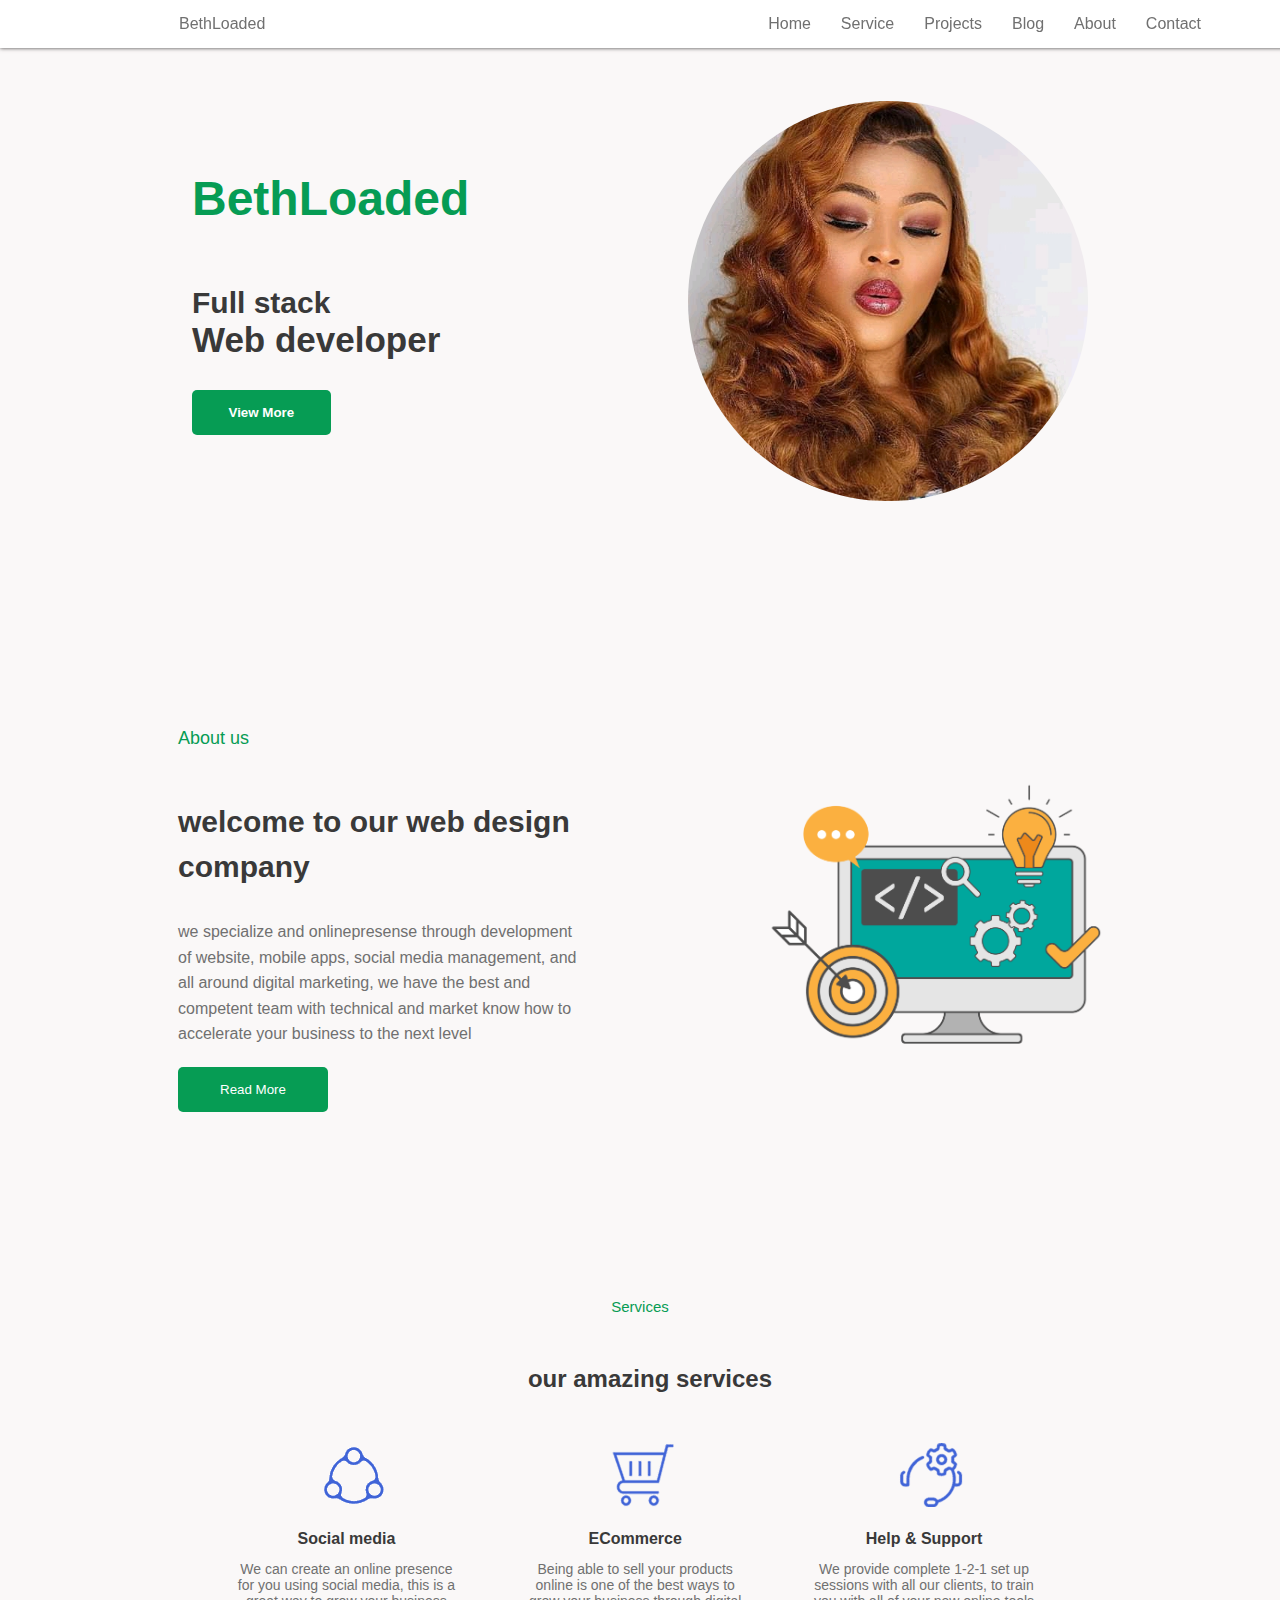
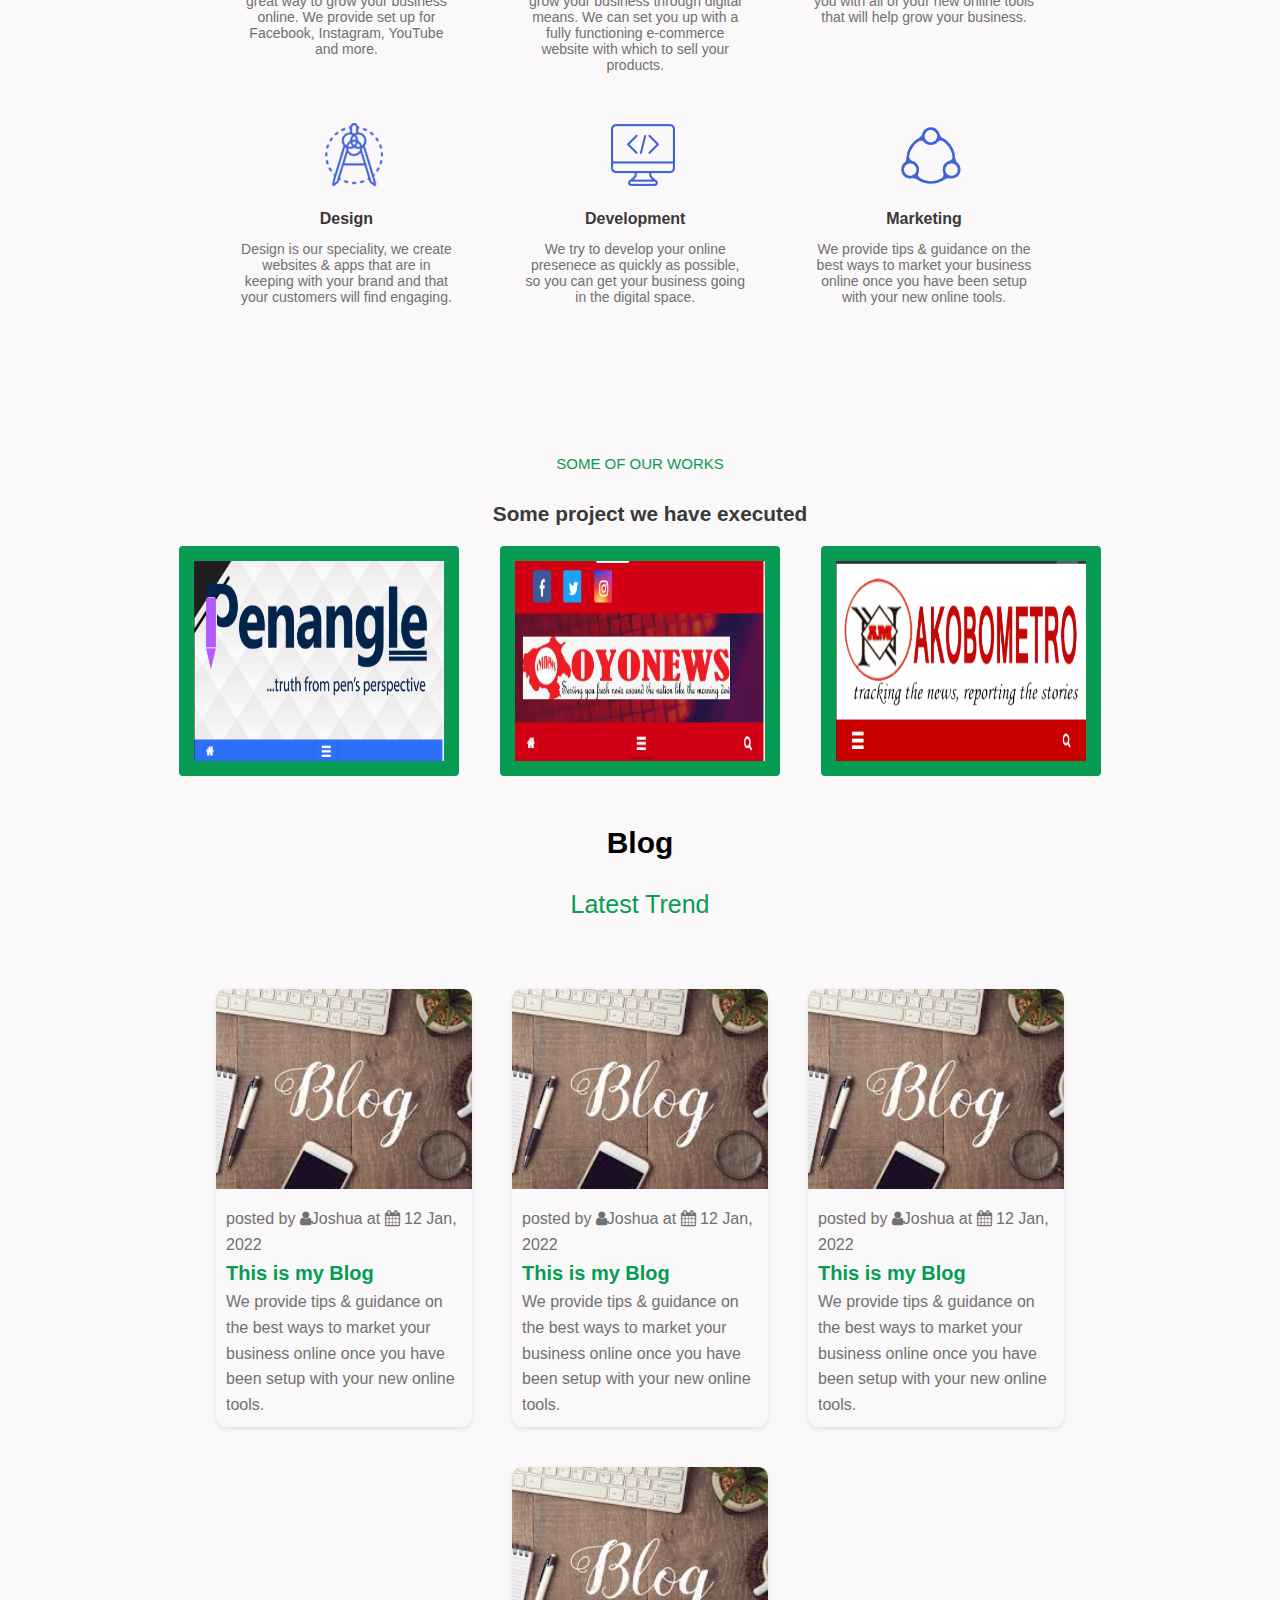
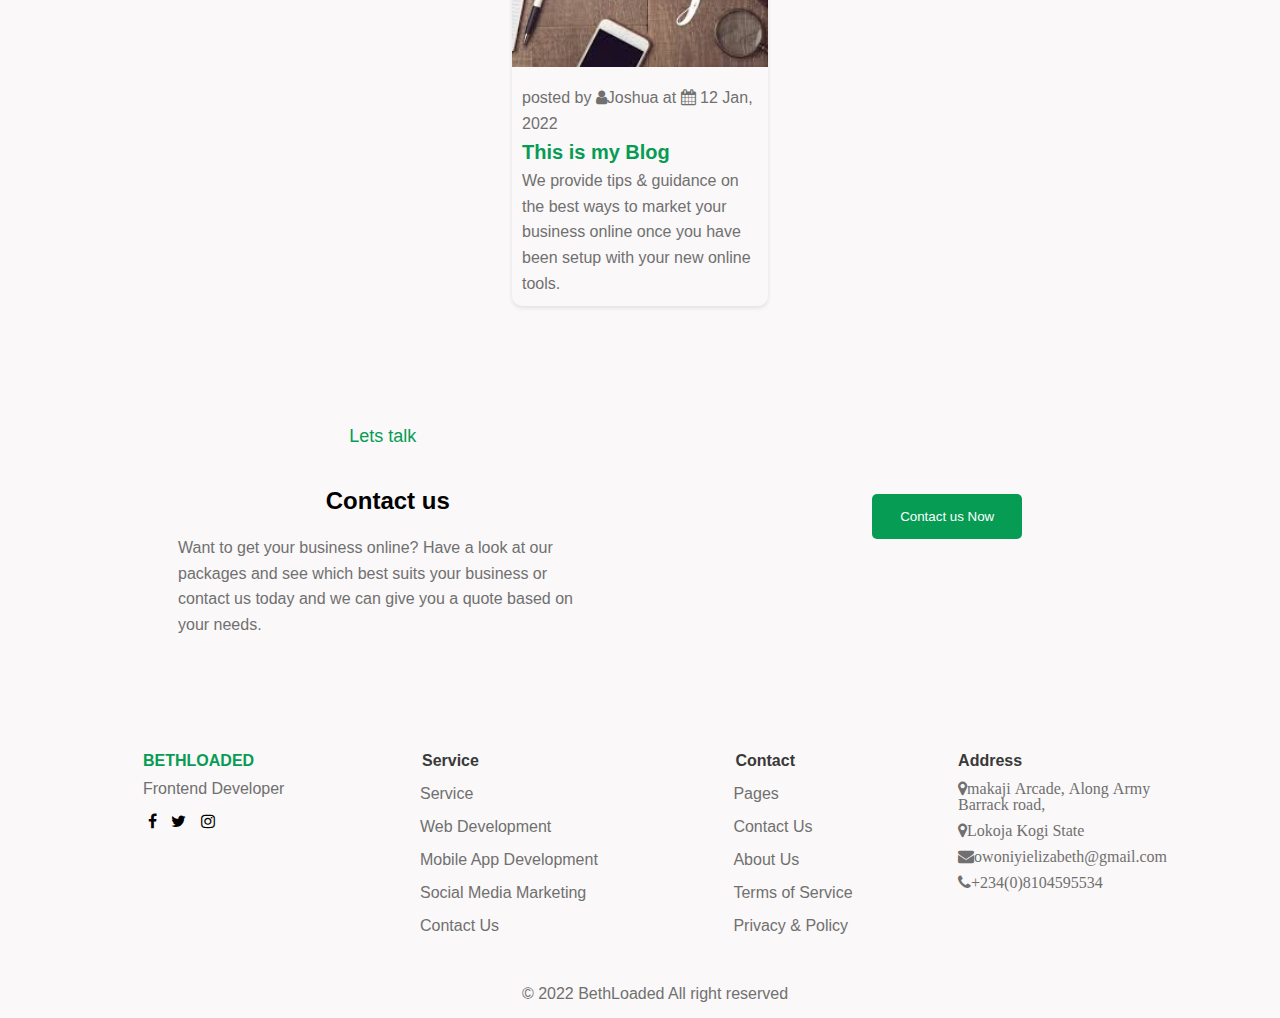
==== index.html @ 8d3915ab "commit" ====
<!DOCTYPE html>
<html lang="en">

<head>
    <meta charset="UTF-8">
    <meta http-equiv="X-UA-Compatible" content="IE=edge">
    <meta name="viewport" content="width=device-width, initial-scale=1.0">
    <title>BethLoaded</title>
    <link rel="stylesheet" href="css/style.css">
    <link rel="stylesheet" href="fonts/font-awesome/css/font-awesome.min.css">
</head>

<body>
    <header>
        <div class="container">
            <a href="#home" class="nav-logo">BethLoaded</a>
            <ul>
                <li><a href="#home">Home</a></li>
                <li><a href="#service">Service</a></li>
                <li><a href="#projects">Projects</a></li>
                <li><a href="#blog">Blog</a></li>
                <li><a href="#about">About</a></li>
                <li><a href="#contact">Contact</a></li>
            </ul>

        </div>
    </header>
    <div class="layout" id="home">
        <div class="main" id="home">
            <div class="main-wrapper">
                <div class="left">
                    <h1>BethLoaded</h1>
                    <h2>Full stack </h2>
                    <h3>Web developer</h3>
                    <button>View More</button>
                </div>
                <div class="right">
                    <img src="images/pic1.jpg" alt="">
                </div>
            </div>
        </div>
        <div class="content" id="about">
            <div class="content-wrapper">
                <div class="content-left">
                    <h6>About us</h6>
                    <h4>welcome to our web design company</h4>

                    <p>we specialize and onlinepresense through development
                        of website, mobile apps, social media management,
                        and all around digital marketing, we have the best
                        and competent team with technical and market know
                        how to accelerate your business to the next level</p>
                    <button class="btn">Read More</button>
                </div>
                <div class="content-right">
                    <img src="images/about-us.png" alt="">
                </div>
            </div>
        </div>
        <div class="service" id="service">
            <h5>Services</h5>
            <h2>our amazing services</h2>
            <div class="service-wrap">
                <div class="service-wrapper">
                    <img src="images/socialmedia 1.png" alt="">
                    <h4>Social media</h4>
                    <p>We can create an online presence for you
                        using social media, this is a great way
                        to grow your business online. We provide
                        set up for Facebook, Instagram, YouTube
                        and more.</p>
                </div>
                <div class="service-wrapper">
                    <img src="images/ecommerce 1.png" alt="">
                    <h4>ECommerce</h4>
                    <p>Being able to sell your products
                        online is one of the best ways to
                        grow your business through digital means.
                        We can set you up with a fully functioning
                        e-commerce website with which to sell your
                        products.</p>
                </div>
                <div class="service-wrapper">
                    <img src="images/support.png" alt="">
                    <h4>Help & Support</h4>
                    <p>We provide complete 1-2-1 set up sessions with all
                        our clients, to train you with all of your new
                        online tools that will help grow your business.</p>
                </div>
                <div class="service-wrapper">
                    <img src="images/design.png" alt="">
                    <h4>Design</h4>
                    <p>Design is our speciality, we create websites &
                        apps that are in keeping with your brand and
                        that your customers will find engaging.</p>
                </div>
                <div class="service-wrapper">
                    <img src="images/development.png" alt="">
                    <h4>Development</h4>
                    <p>We try to develop your online presenece as
                        quickly as possible, so you can get your
                        business going in the digital space.</p>
                </div>
                <div class="service-wrapper">
                    <img src="images/socialmedia 1.png" alt="">
                    <h4>Marketing</h4>
                    <p>We provide tips & guidance on the best ways
                        to market your business online once you have
                        been setup with your new online tools.</p>
                </div>



            </div>

        </div>
        <div class="project" id="projects">
            <div class="project-wrapper">
                <h5>SOME OF OUR WORKS</h5>
                <h2>Some project we have executed</h2>
                <div class="images">
                   <a href="https://penangle.com/"><img src="images/penangle.PNG" alt=""></a> 
                   <a href="https://oyonews.com.ng/"><img src="images/oyonews.PNG" alt=""></a> 
                    <img src="images/akobometro.PNG" alt="">
                </div>
            </div>

        </div>
        <div class="latest-trend" id="blog">
            <div class="trend-wrapper">
                <h2>Blog</h2>
                <p>Latest trend</p>
            </div>
            <div class="blog-wrapper">
                <div class="blog">
                    <img src="images/blog.jpg" alt="">
                    <div class="info">
                        posted by <i class="fa fa-user"></i>Joshua at <i class="fa fa-calendar"></i> 12 Jan, 2022

                        <h1>This is my Blog</h1>
                        <p>We provide tips & guidance on the best ways to market your business online once you have been
                            setup with your new online tools.</p>
                    </div>
                </div>
                <div class="blog">
                    <img src="images/blog.jpg" alt="">
                    <div class="info">
                        posted by <i class="fa fa-user"></i>Joshua at <i class="fa fa-calendar"></i> 12 Jan, 2022

                        <h1>This is my Blog</h1>
                        <p>We provide tips & guidance on the best ways to market your business online once you have been
                            setup with your new online tools.</p>
                    </div>
                </div>
                <div class="blog">
                    <img src="images/blog.jpg" alt="">
                    <div class="info">
                        posted by <i class="fa fa-user"></i>Joshua at <i class="fa fa-calendar"></i> 12 Jan, 2022

                        <h1>This is my Blog</h1>
                        <p>We provide tips & guidance on the best ways to market your business online once you have been
                            setup with your new online tools.</p>
                    </div>
                </div>
                <div class="blog">
                    <img src="images/blog.jpg" alt="">
                    <div class="info">
                        posted by <i class="fa fa-user"></i>Joshua at <i class="fa fa-calendar"></i> 12 Jan, 2022

                        <h1>This is my Blog</h1>
                        <p>We provide tips & guidance on the best ways to market your business online once you have been
                            setup with your new online tools.</p>
                    </div>
                </div>

            </div>
        </div>
        <div class="contact" id="contact">
            <div class="contact-wrap">
                <div class="left-contact">
                    <h5>Lets talk</h5>
                    <h2>Contact us</h2>
                    <p>Want to get your business online? Have a look at
                        our packages and see which best suits your
                        business or contact us today and
                        we can give you a quote based on your needs.</p>
                </div>
                <div class="right-contact">
                    <button>Contact us Now</button>
                </div>
            </div>
        </div>
    </div>
    <footer>
        <div class="topFooter">
            <div class="become">
                <h3>BethLoaded</h3>
                 <p>Frontend Developer</p>
                 <div class="social">
                    <i class="fa fa-facebook"></i>
                    <i class="fa fa-twitter"></i>
                    <i class="fa fa-instagram"></i>
                </div>
            </div>
            <div class="group">
                <h3>Service</h3>
                <ul>
                    <li><a href="#">Service</a></li>
                    <li><a href="#">Web Development</a></li>
                    <li><a href="#">Mobile App Development</a></li>
                    <li><a href="#">Social Media Marketing</a></li>
                    <li><a href="#">Contact Us</a></li>
                </ul>
            </div>
            <div class="group">
                <h3>Contact</h3>
                <ul>
                    <li><a href="#">Pages</a></li>
                    <li><a href="#">Contact Us</a></li>
                    <li><a href="#">About Us</a></li>
                    <li><a href="#">Terms of Service</a></li>
                    <li><a href="#">Privacy & Policy</a></li>
                </ul>
            </div>
                <div class="address">
                    <h3>Address</h3>
                    <i class="fa fa-map-marker">makaji Arcade, Along Army <br> Barrack road, </i>
                    <i class="fa fa-map-marker">Lokoja Kogi State</i>
                    <i class="fa fa-envelope">owoniyielizabeth@gmail.com</i>
                    <i class="fa fa-phone">+234(0)8104595534</i>
                </div>
        </div>
        <div class="bottomfooter">
            &copy; 2022 BethLoaded All right reserved
        </div>
    </footer>
</body>

</html>
---- css/style.css ----
*{
    padding: 0;
    margin: 0;
}
body{
    overflow-x: hidden;
   background-color: rgb(250, 248, 248);
    font-family: 'Trebuchet MS', 'Lucida Sans Unicode', 'Lucida Grande', 'Lucida Sans', Arial, sans-serif;
    height: 100% ;
}
header{
    width: 100%;
    background: white;
    padding: 15px;
 box-shadow: 0px 0px 4px #413d3d;
 align-items: center ;
 justify-content: center ;
 position: sticky;
 z-index: 999;
 top: 0;

}
.container{
    width: 90%;
    display: flex;
    justify-content: space-between;
    align-items: center !important;
    margin:   auto;
    
}

.container .nav-logo{
    text-decoration: none;
    margin-left: 100px;
    font-size: 16px;
    font-weight: 500;
    color: #707070;
   
}
.nav-logo:hover{
    color:  #069c54;
    cursor: pointer;
}

.container ul{
    display: flex;
    align-items: center;
    justify-content: center;
   margin-right: 30px;
}
ul li{
    list-style: none;
    margin-left: 30px;
}
.container ul li a{
    text-decoration: none;
    color: #707070;
    font-size: 16px;
    font-weight: 500;
}
.container ul li a:hover{
   color:  #069c54;
    cursor: pointer;
}
.layout{
    width: 100%;
    margin: auto;
   
}
.main{
    width: 100%;
    margin-top: 30px;
    margin-bottom: 100px;
}
.main-wrapper{
    width: 70%;
    margin: auto;
    display: flex;
    height: 50vh;
    align-items: center;
    
}
.left{
    display: flex;
    flex-direction: column;
    align-items: flex-start;
    
}
.left h1{
   margin-bottom: 60px;
   font-size: 3rem;
   color: #069c54;
   
}
.left h2{
   font-size: 30px;
   color: #393939;
   font-weight: 600;
}
.left h3{
   font-size: 35px;
   font-weight: 600;
   color: #393939;
   margin-bottom: 30px;
}

.left button{
    width: 50%;
    background: #069c54;
    padding: 15px;
    border: none;
    border-radius: 5px;
    color: #fff;
    font-weight: bold;
}
button:hover{
    background: #048654;
    cursor: pointer;
}
.right img{
    width: 400px;
    height: 400px;
    border-radius: 50%;
    
}
.content{
    width: 100%;
    margin-top: 100px;
}
.content-wrapper{
    width: 80%;
    margin: auto;
    display: flex;
    justify-content: space-between;
}
.content-left{
    width: 40%;
    display: flex;
    flex-direction: column;
    margin-top: 100px;
    margin-left: 50px;
  
}

.content-left h6{
    font-size: 18px;
    color: #069c54;
    font-weight: 500;
    margin-bottom: 50px;
    
}
h4{
    font-size: 30px;
    font-weight: 700;
    color: #393939;
    margin-bottom: 10px;
    line-height: 1.5;
    
}
.content-left p{
    margin-top: 20px;
    color: #707070;
    line-height: 1.6;
    font-size: 16px;
    font-weight: 500;
   
}

.content-left .btn{
   width: 150px;
   margin-top:  20px; ;
   background: #069c54;
   padding: 15px;
   border: none;
   border-radius: 5px;
   color: #fff;
   font-weight: 500;
   } 

.content-right{
    width: 40%;
    display: flex;
    align-items: center;
    justify-content: center;

   
}
.content-right img {
width: 100%;
margin-top: 90px;


}
.service{
    width: 100%;
    margin-top: 100px;
    display: flex;
    flex-direction: column;
    align-items: center;
    justify-content: center;
}

.service h5{
    font-size: 15px;
    color: #069c54;
    font-weight: 500;
    margin-top: 70px;
} 
.service h2{
    font-size: 1.5rem;
    margin-top: 50px;
    color: #393939;
    margin-left: 20px;
}
.service-wrap{
    width: 70%;
    margin: auto;
    display: flex;
    flex-wrap: wrap;
   
}
 .service-wrapper{
    width: 30%;
    display: flex;
    flex-direction: column;
    text-align: center;
    align-items: center;
    margin-top: 50px;
    margin-left: 20px;
}
 .service-wrapper h4{
    font-size: 16px;
    color: #393939;
    font-weight: 600;
    margin-top: 20px;
 }
 .service-wrapper img{
    width: 64px;
    height: 64px;
    margin-left: 15px;
    
 }
 .service-wrapper p{
    padding: 0px 1.5rem;
    font-size: 14px;
    color: #707070;

 }
 .project{
    width: 100%;
    margin-top: 100px;
    display: flex;
 }
 .project-wrapper{
    width: 80%;
    margin: auto;
    display: flex;
    flex-direction: column;
    align-items: center;
    justify-content: center;
 }
 .project-wrapper h5{
    font-size: 15px;
    color: #069c54;
    font-weight: 500;
    margin-top: 50px;
 }
 .project-wrapper h2{
    font-size: 1.3rem;
     color: #393939;
     margin-top: 30px;
     margin-left: 20px;
     font-weight: 600;
 }
 .images{
    width: 90%;
    margin: auto;
    display: flex;
    justify-content: space-between !important;
    margin-top: 20px;
   
  
 }
 .images img{
    display: flex;
    justify-content: space-between;
    width: 250px;
    height: 200px;
    border-radius: 4px;
    border: 15px solid #069c54;
 }
 .images img:hover{
    
    cursor: pointer;
    border: 15px solid #048654;
   
   
 }
 .latest-trend{
   width: 80%;
   margin: auto;
 }
 .trend-wrapper{
   display: flex;
   flex-direction: column;
   justify-content: center;
   align-items: center;
   margin-top: 50px;
 }
 .trend-wrapper h2{
   font-size: 30px;
   margin-bottom: 30px;
 }
 .trend-wrapper p{
   font-size: 25px;
   color: #069c54;
   text-transform: capitalize;
   margin-bottom: 50px;
 }
 .blog-wrapper{
   display: flex;
   width: 100%;
   justify-content: center;
   flex-wrap: wrap;
 }
 .blog{
   width: 25% !important;
   margin: 20px;
   border-radius: 10px;
   box-shadow: rgba(0, 0, 0, 0.1) 0px 2px 4px ;
   line-height: 1.6;
 }
 .blog img{
   width: 100%;
   height: 200px;
   object-fit: cover;
   border-top-right-radius: 10px;
   border-top-left-radius: 10px;
 }
 .blog .info{
   padding: 10px;
   color: #707070;
 }
 .blog .info h1{
   font-size: 20px;
   color: #069c54;
 }
 
 .contact{
    width: 100%;
   margin-bottom: 50px;
 }
 .contact-wrap{
    width: 80%;
    margin: auto;
    display: flex;
   justify-content: space-between;
 }
 .left-contact{
    width: 40%;
    display: flex;
    align-items: center;
    justify-content: space-between;
    flex-direction: column;
    margin-left: 50px;
   

 }
 .contact h5{
    margin-top: 100px;
    font-size: 18px;
    font-weight: 500;
    color: #069c54;
 }
 .contact h2{
    margin-top: 40px;
    font-size: 24px;
    margin-left: 10px;
    font-weight: 600;
 }
 .contact p{
   margin-top: 20px;
    font-size: 16px;
    color: #707070;
    line-height: 1.6;
    font-weight: 500;
 }
 .right-contact{
    width: 40%;
    display: flex;
    align-items: center;
    justify-content: center;
   margin-top: 50px;
 }
 .right-contact button{
   width: 150px;
   margin-top:  20px; ;
   background: #069c54;
   padding: 15px;
   border: none;
   border-radius: 5px;
   color: #fff;
   font-weight: 500;
 }
 footer{
   width: 100%;
   margin-top: 100px;
   display: flex;
   flex-direction: column;
   align-items: center;
   justify-content: center;
   padding: 15px;
  
 }
 
.topFooter{
   width: 80%;
   display: flex;
  margin: auto;
  justify-content: space-between;
   
}
.become h3{
   text-transform: uppercase;
  font-size: 16px;
  color: #069c54;
   }
   .become p{
      font-size: 16px;
      color: #707070;
      margin-top: 10px;
   }
   
   .social i{
     padding: 5px;
     margin-top: 10px;
     font-size: 16px;
   }
   .group{
    
      display: flex;
      flex-direction: column;
    
   }
   .group h3{
      padding-left: 32px;
      font-size: 16px;
      color: #393939;
   }
   .group ul{
    
      list-style: none;
  }
  
   .group ul li{
      margin-top: 15px;
  }
  .group ul li a{
   text-decoration: none;
   font-size: 16px;
   color: #707070;
  
  }
  .group ul li a:hover{
   cursor: pointer;
   text-decoration: underline;
  }
  .address{
   display: flex;
   flex-direction: column;
  }
  .address h3{
   font-size: 16px;
   color: #393939;
   
  }
  .address i{
   font-size: 16px;
   margin-top: 10px;
   color: #707070;
  }
  .bottomfooter{
    font-size: 16px;
    color: #707070;
   margin-top: 50px;
  }


@media (max-width: 750px) {
   .container{
      flex-wrap: wrap;
      justify-content: center;
   }
   .nav-logo{
      padding-bottom: 20px;
      font-size: 20px;
   }
   .main-wrapper{
      flex-direction: column;
      width: 80%;
      margin: 0;
   }
   .left h1{
      font-size: 2rem !important;
     
   }
   .left h2{
      font-size: 25px !important;
      
   }
   .left h3{
      font-size: 20px !important;
     
   }
   
   .left button{
       width: 150px !important;
      
   }
   .right img{
      width: 300px !important;
      height: 300px !important;
      border-radius: 50%;
      justify-content: center;
      display: flex;
      margin-top: 30px;
      
  }
  .content-wrapper{
   flex-direction: column;
  }
  .content-left{
   width: 100% !important;
   justify-content: center;
   align-items: center;
   display: flex;
  }
  .content-left h6{
  margin-top: 40px !important;
  font-size: 20px !important;
  }
  .content-right{
   width: 100%;
  }
  .service-wrap{
   flex-direction: column;
  }
  .service-wrapper{
   width: 100%;
  }
  .service-wrapper p{
   font-size: 16px !important;
   line-height: 2;
   text-align: center;
  }
  .service-wrapper h4{
   font-size: 20px !important;
   margin-bottom: 20px;
  }
  .project-wrapper{
   width: 100%;
  }
  
  .images{
   width: 90%;
   flex-direction: column;
  }
  .images img{
   width: 100%;
   margin-top: 20px;
  }
  .blog-wrapper{
   flex-direction: column;
  }
  .blog{
   width: 100% !important;
  }
  .contact-wrap{
   flex-direction: column;
  }
  .left-contact{
   width: 100% !important;
   justify-content: center;
   align-items: center;
   display: flex;
  }
 .right-contact{
   width: 100%;
 }
 footer{
   width: 100%;
 
 }
 .topFooter{
   display: flex;
   flex-direction: column;
   width: 50%;
  
 }
 .become{
  margin-bottom: 30px;
  margin-left: 30px;
 }
 .group h3{
   font-size: 20px;
 }
 .group ul {
  margin-bottom: 40px;
 }
 .address{
  margin-left: 30px;
 }
 .address h3{
   font-size: 20px;
 }
 .address i{
   font-size: 17px;
 }
 .bottomfooter{
   margin-bottom: 30px;
   font-size: 18px;
 }
 
  
}
@media (min-width: 750px) {
.main-wrapper{
   justify-content: space-between;
}
}
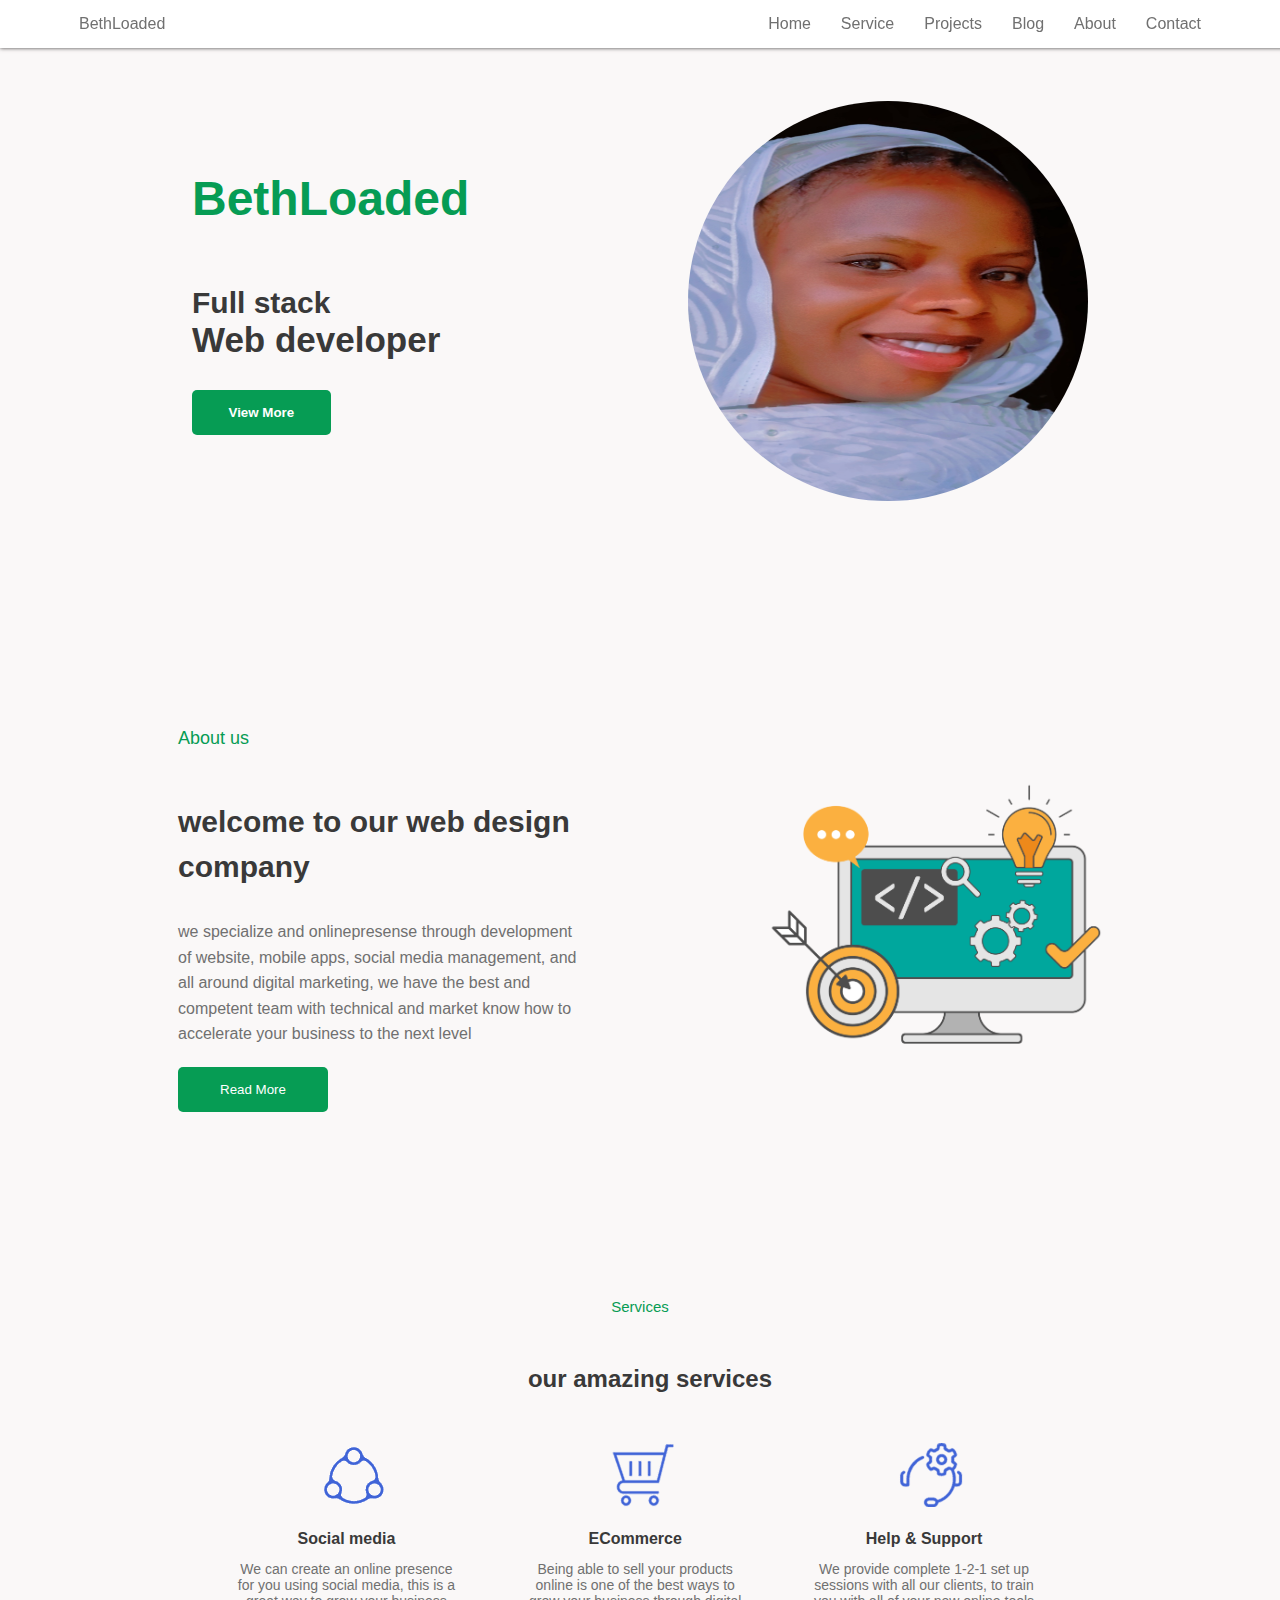
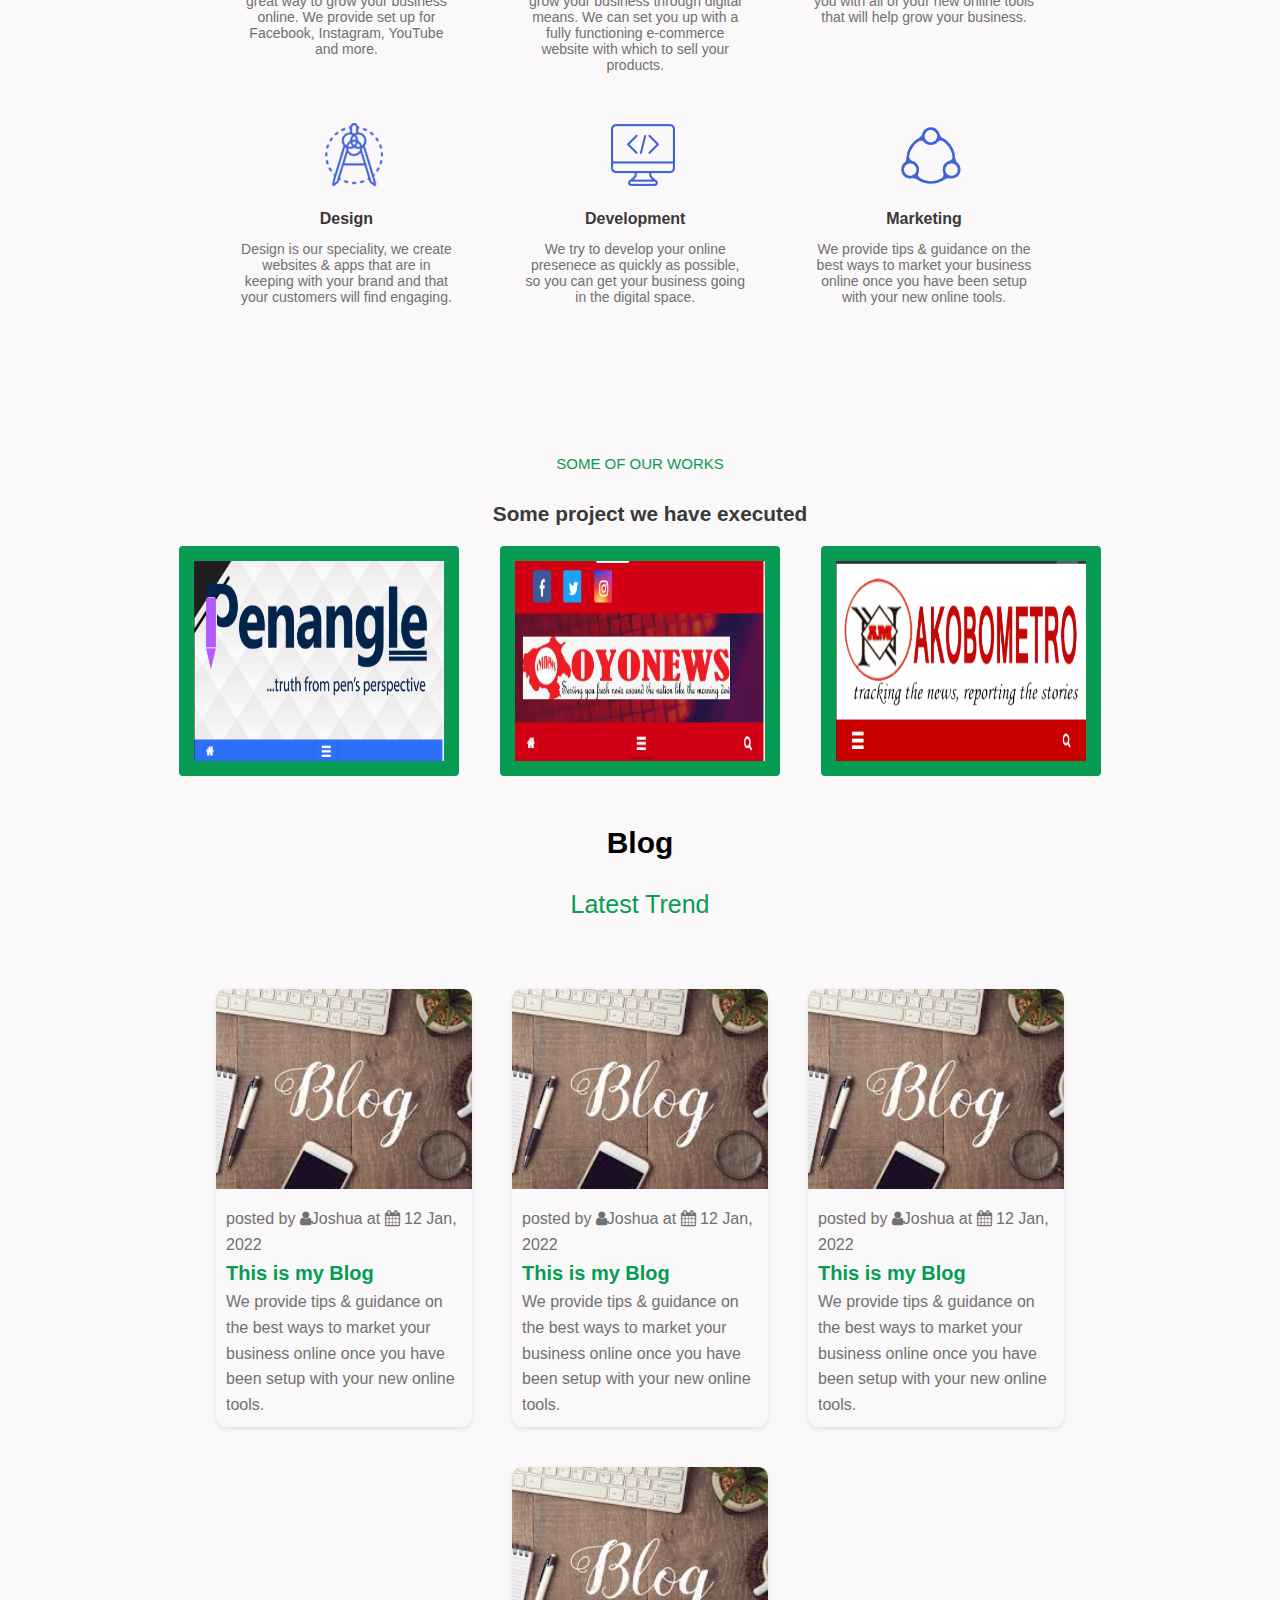
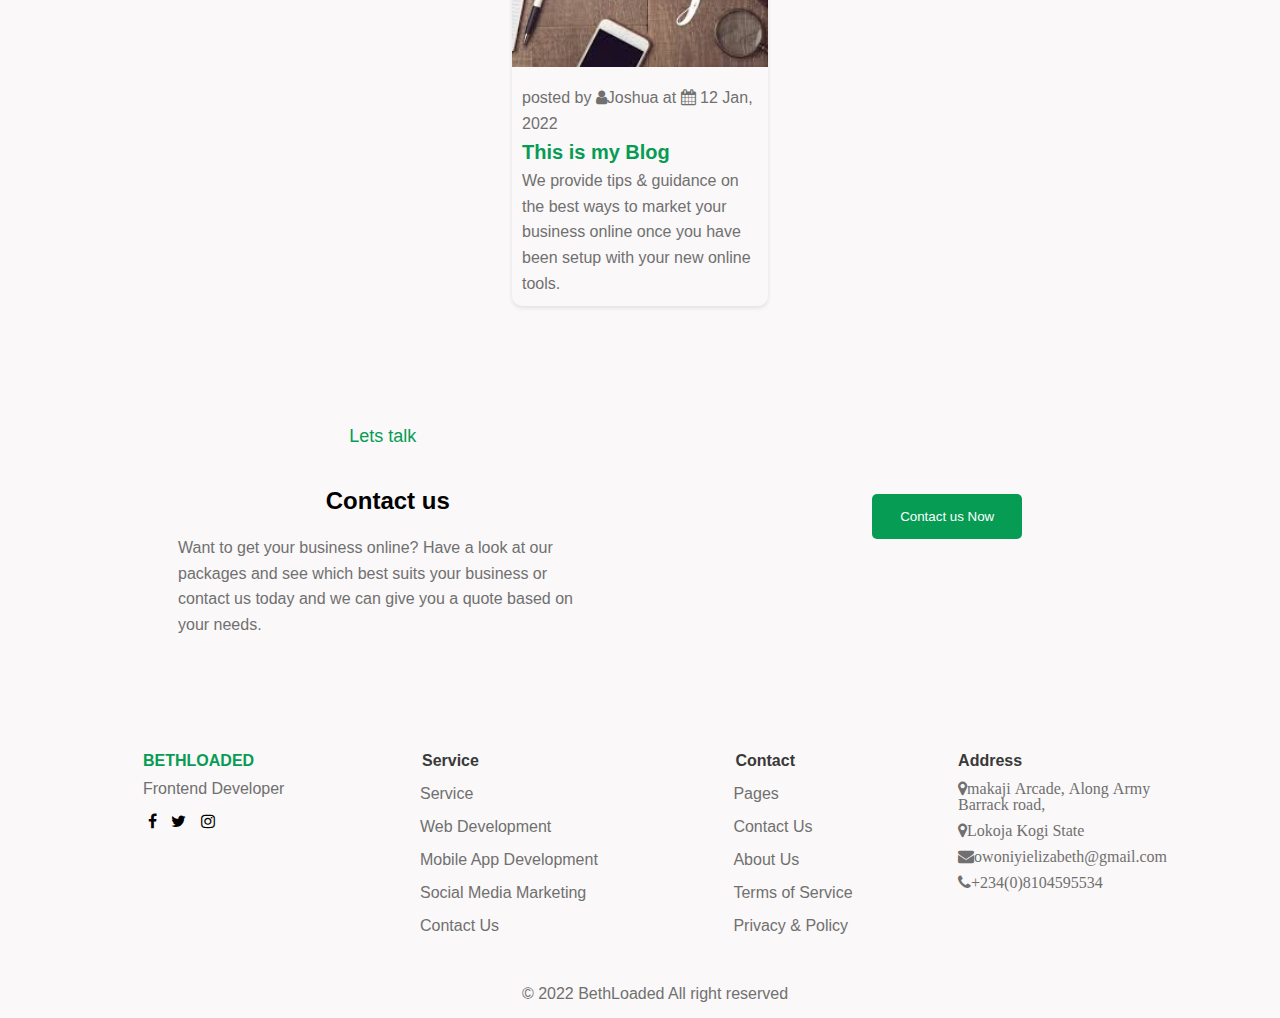
==== commit 5ba10a67: "commit" ====
--- a/index.html
+++ b/index.html
@@ -35,7 +35,7 @@
                     <button>View More</button>
                 </div>
                 <div class="right">
-                    <img src="images/pic1.jpg" alt="">
+                    <img src="images/profile.jpg" alt="">
                 </div>
             </div>
         </div>
--- a/css/style.css
+++ b/css/style.css
@@ -31,7 +31,6 @@
 
 .container .nav-logo{
     text-decoration: none;
-    margin-left: 100px;
     font-size: 16px;
     font-weight: 500;
     color: #707070;
@@ -484,12 +483,37 @@
     color: #707070;
    margin-top: 50px;
   }
-
+  @media (max-width: 480px) {
+.nav-logo{
+   font-size: 20px !important;
+}
+.container ul li{
+   margin-top: 10px !important;
+}
+body{
+   overflow-x: hidden !important;
+}
+  }
 
 @media (max-width: 750px) {
+
+   .layout{
+      align-items: center !important;
+      justify-content: center !important;
+   }
+   .container ul li{
+      margin-top: 10px !important;
+   }
+   body{
+      overflow-x: hidden !important;
+   }
    .container{
-      flex-wrap: wrap;
+      flex-direction: column;
       justify-content: center;
+   }
+
+   .container ul{
+      flex-direction: column;
    }
    .nav-logo{
       padding-bottom: 20px;
@@ -498,7 +522,7 @@
    .main-wrapper{
       flex-direction: column;
       width: 80%;
-      margin: 0;
+      margin: auto;
    }
    .left h1{
       font-size: 2rem !important;
